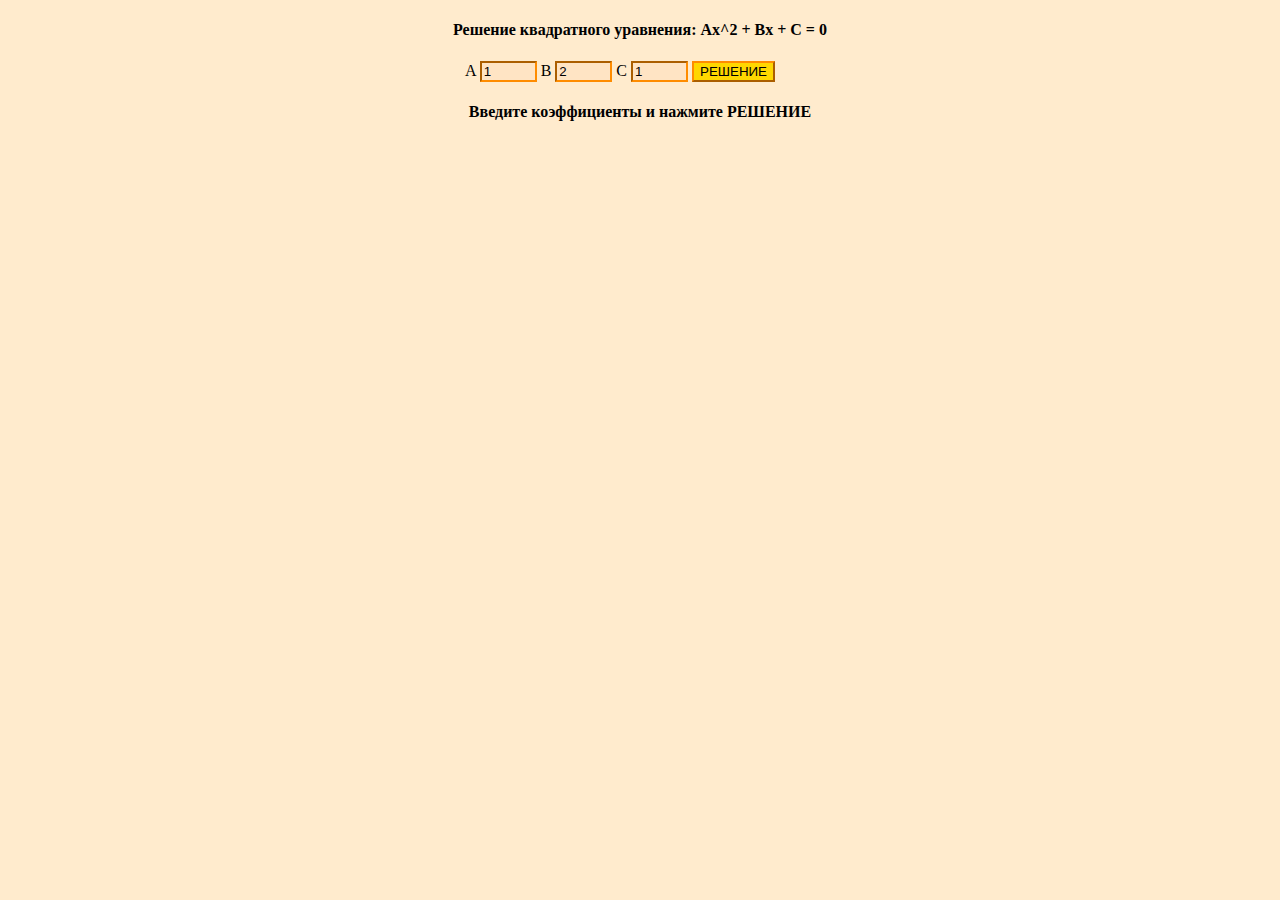
==== MyFirstWeb/target/MyFirstWeb-1.0-SNAPSHOT/index.html @ 8cf7329e "Web application" ====
<!DOCTYPE html>
<html lang="en">
<head>
    <meta charset="UTF-8">
    <link href="styles/style.css" rel="stylesheet">
    <title>Quadratic Equation</title>
    <script src="Solution.js"></script>
</head>
<body>
<h4>Решение квадратного уравнения: Ax^2 + Bx + C = 0</h4>
<form name="table">
    A <input class="field" name="A" type="text" value="1" size="4" title="Введите коээфициент А"pattern="^[1-9][0-9]?(\.[0-9]+)?">
    B <input class="field" name="B" type="text" value="2" size="4" title="Введите коээфициент В" pattern="[0-9]+(\.[0-9]+)?">
    C <input class="field" name="C" type="text" value="1" size="4" title="Введите коээфициент С" pattern="[0-9]+(\.[0-9]+)?">
    <input class="button" type="button" value="РЕШЕНИЕ" title="нажми", onclick="square_solution()">
</form>
<h4 id="square_solution">Введите коэффициенты и нажмите РЕШЕНИЕ</h4>
</body>
</html>
---- MyFirstWeb/target/MyFirstWeb-1.0-SNAPSHOT/styles/style.css ----
h4{
    font-style: normal;
    font-weight: bolder;
    font-size: medium;
    text-align: center;
}
form{
    margin: 0 auto;
    width:350px;
}
.field{
    background-color: bisque;
    border-color: darkorange;
}
.button {
    background-color: gold;
    border-color: darkorange;
}
html{
    background-color: blanchedalmond;
}
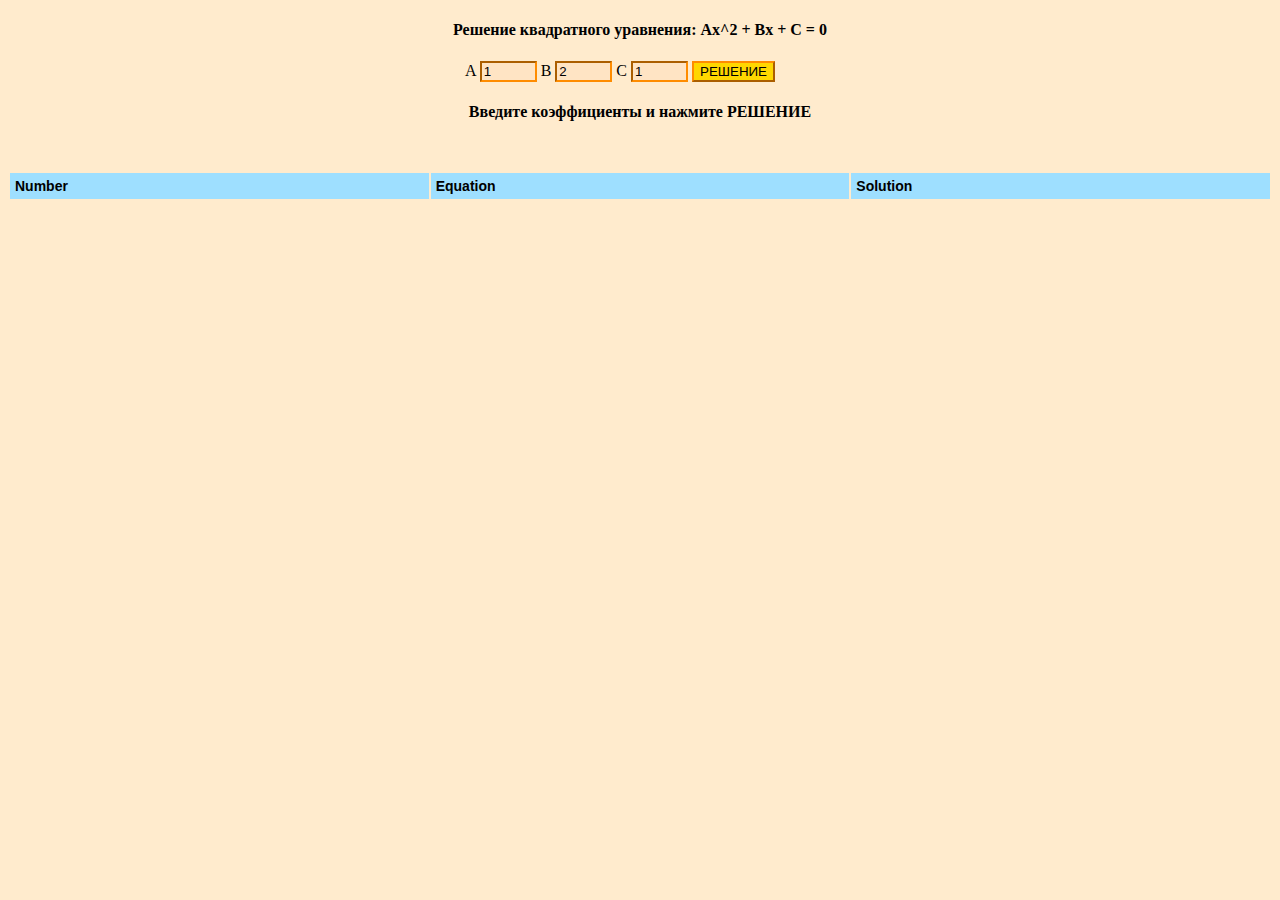
==== commit 1bcfc6d8: "Change" ====
--- a/MyFirstWeb/target/MyFirstWeb-1.0-SNAPSHOT/index.html
+++ b/MyFirstWeb/target/MyFirstWeb-1.0-SNAPSHOT/index.html
@@ -2,18 +2,31 @@
 <html lang="en">
 <head>
     <meta charset="UTF-8">
+    <script src="https://ajax.googleapis.com/ajax/libs/jquery/3.3.1/jquery.min.js"></script>
     <link href="styles/style.css" rel="stylesheet">
     <title>Quadratic Equation</title>
     <script src="Solution.js"></script>
+    <script src="table.js"></script>
 </head>
 <body>
 <h4>Решение квадратного уравнения: Ax^2 + Bx + C = 0</h4>
-<form name="table">
-    A <input class="field" name="A" type="text" value="1" size="4" title="Введите коээфициент А"pattern="^[1-9][0-9]?(\.[0-9]+)?">
-    B <input class="field" name="B" type="text" value="2" size="4" title="Введите коээфициент В" pattern="[0-9]+(\.[0-9]+)?">
-    C <input class="field" name="C" type="text" value="1" size="4" title="Введите коээфициент С" pattern="[0-9]+(\.[0-9]+)?">
-    <input class="button" type="button" value="РЕШЕНИЕ" title="нажми", onclick="square_solution()">
+<form id="form" name="table" action="#">
+    A <input class="field" id="A" type="text" value="1" size="4" title="Введите коээфициент А" pattern="^[1-9][0-9]?(\.[0-9]+)?$">
+    B <input class="field" id="B" type="text" value="2" size="4" title="Введите коээфициент В" pattern="[0-9]+(\.[0-9]+)?">
+    C <input class="field" id="C" type="text" value="1" size="4" title="Введите коээфициент С" pattern="[0-9]+(\.[0-9]+)?">
+    <button type="submit">РЕШЕНИЕ</button>
 </form>
 <h4 id="square_solution">Введите коэффициенты и нажмите РЕШЕНИЕ</h4>
+<table class="table" id="table">
+    <thead>
+    <tr>
+        <th>Number</th>
+        <th>Equation</th>
+        <th>Solution</th>
+    </tr>
+    </thead>
+    <tbody>
+    </tbody>
+</table>
 </body>
 </html>--- a/MyFirstWeb/target/MyFirstWeb-1.0-SNAPSHOT/styles/style.css
+++ b/MyFirstWeb/target/MyFirstWeb-1.0-SNAPSHOT/styles/style.css
@@ -12,10 +12,30 @@
     background-color: bisque;
     border-color: darkorange;
 }
-.button {
+button {
     background-color: gold;
     border-color: darkorange;
 }
 html{
     background-color: blanchedalmond;
+}
+table {
+    width: 100%;
+    margin: 50px auto;
+    font: 14px Arial;
+    text-align: left;
+    table-layout: fixed;
+}
+table th {
+    background: #9edfff;
+}
+table th,
+table td {
+    padding: 5px;
+}
+table tbody tr:nth-child(odd){ /* Задаем стили для нечетных рядов таблицы */
+    background: #fff;
+}
+table tbody tr:nth-child(even){ /* Задаем стили для четных рядов таблицы */
+    background: #f2f6f8;
 }